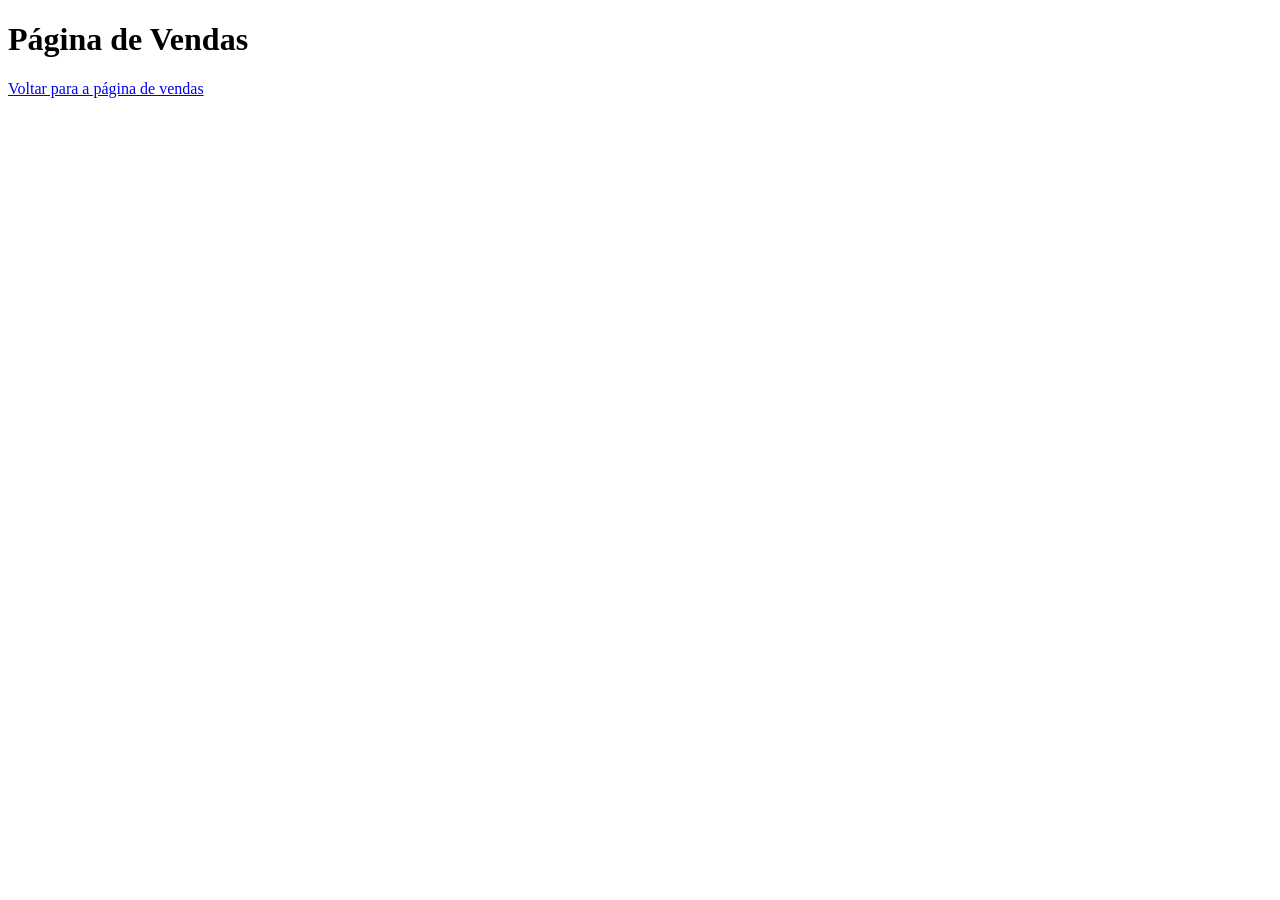
==== vendas.html @ b02d4bb2 "Criadas páginas index e vendas" ====
<!DOCTYPE html>
<html lang="en">
<head>
    <meta charset="UTF-8">
    <meta name="viewport" content="width=device-width, initial-scale=1.0">
    <title>Document</title>
</head>
<body>
    <h1>Página de Vendas</h1>
    <a href="index.html">Voltar para a página de vendas</a>
</body>
</html>
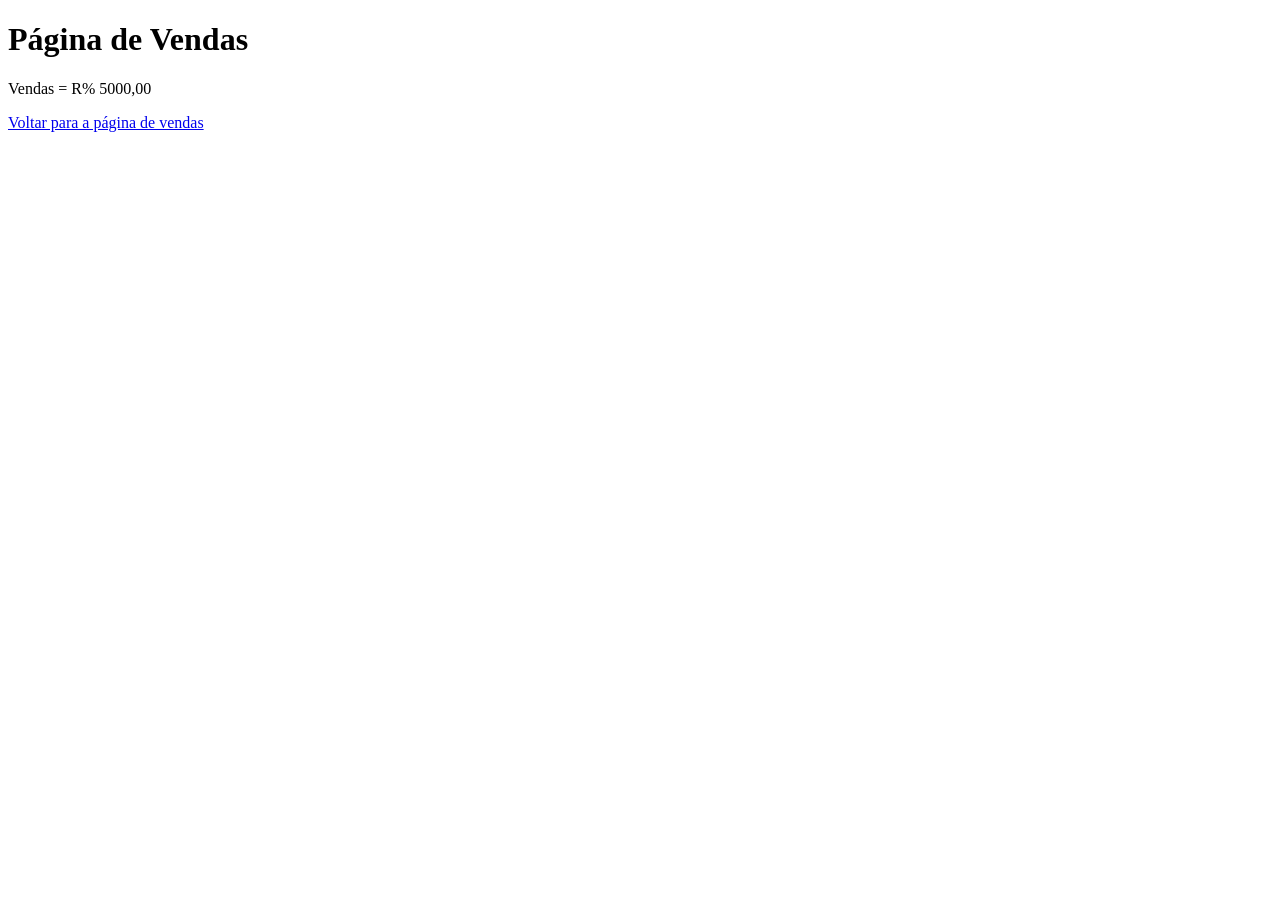
==== commit b1b80d51: "Acrescentado valor das vendas" ====
--- a/vendas.html
+++ b/vendas.html
@@ -7,6 +7,7 @@
 </head>
 <body>
     <h1>Página de Vendas</h1>
+    <p>Vendas = R% 5000,00 </p>
     <a href="index.html">Voltar para a página de vendas</a>
 </body>
 </html>
